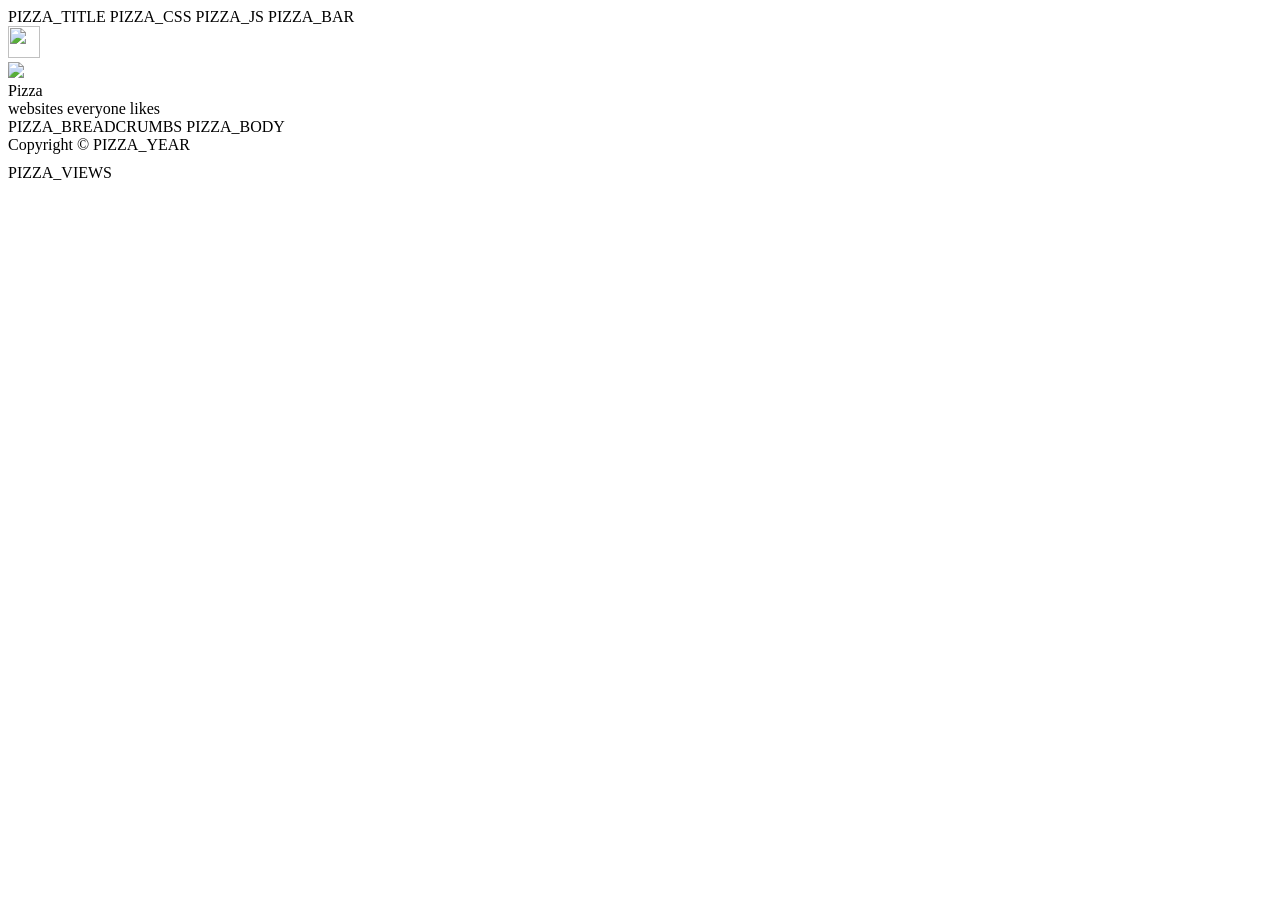
==== themes/default/theme.html @ 7bd69360 "Initial commit." ====
<!DOCTYPE html>
<html lang="en">

<head>
    <meta charset="utf-8">
    <meta name="p:domain_verify" content="4ec7d1ca3f3e4ca6a617974025488c87">
    <meta name="viewport" content="width=device-width, initial-scale=1.0">
    PIZZA_TITLE
    PIZZA_CSS
    PIZZA_JS
</head>

<body>
    PIZZA_BAR
    <div class="wrapper">
        <div class="social">
            <a href="https://www.facebook.com/" target="_blank"><img src="PIZZA_ROOT/themes/PIZZA_THEME/facebook-round.svg" height="32" width="32"></a>
        </div>

        <div class="row header">
            <div class="col-xs-12 col-s-12">
                <div class="header-logo"><img src="PIZZA_ROOT/themes/PIZZA_THEME/pizza-logo.svg"></div>
                <div class="header-title">Pizza</div>
                <div class="header-subtitle">websites everyone likes</div>
            </div>
        </div>

        <div class="row content">
            <div class="col-xs-12 col-s-12">
                PIZZA_BREADCRUMBS
                PIZZA_BODY
            </div>
        </div>

        <div class="row footer">
            <div class="col-xs-12 col-s-12">
                Copyright © PIZZA_YEAR
                <div style="margin-top: 10px;">PIZZA_VIEWS</div>
            </div>
        </div>
    </div>
</body>

</html>
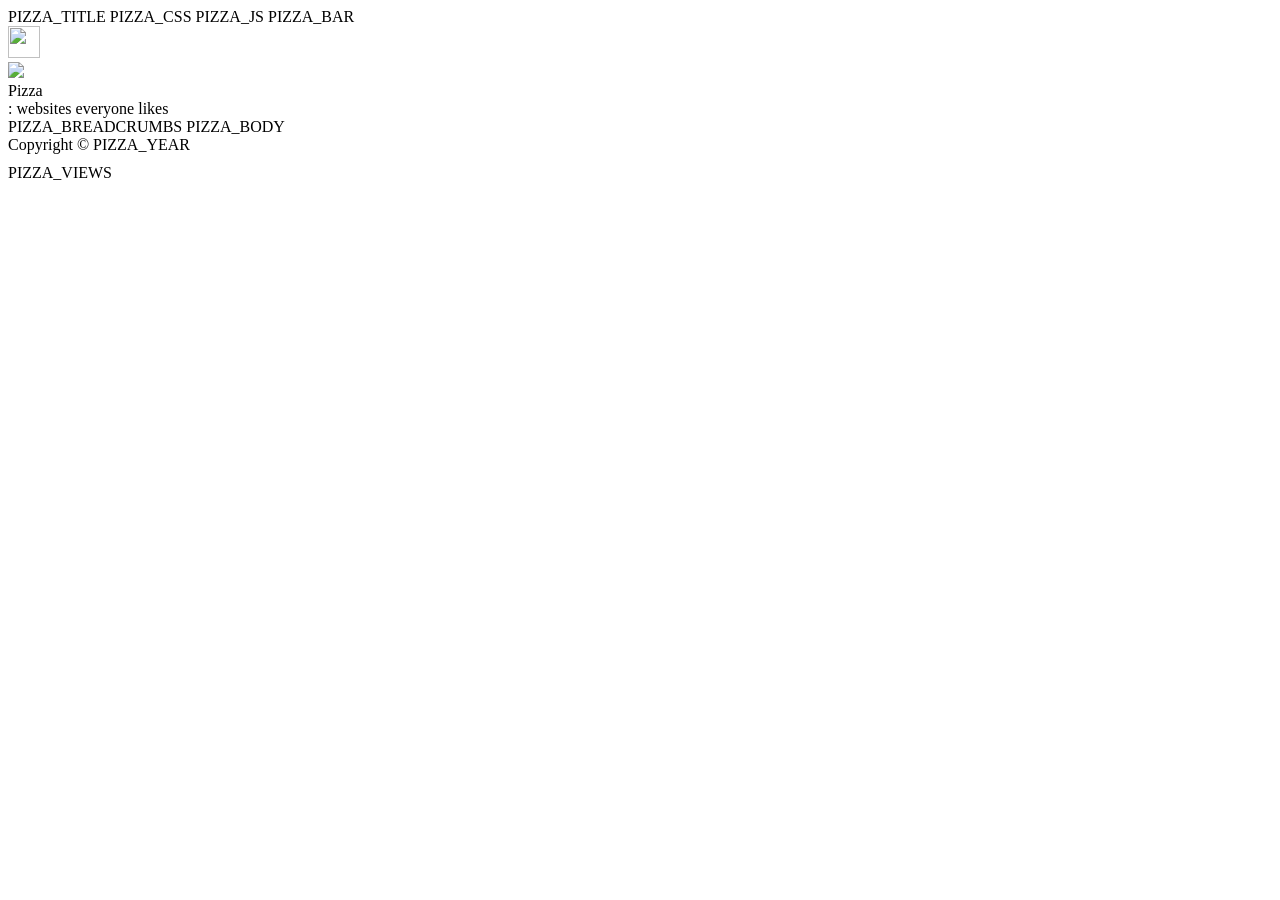
==== commit e2fb81f0: "Updated default theme and primer database." ====
--- a/themes/default/theme.html
+++ b/themes/default/theme.html
@@ -21,7 +21,7 @@
             <div class="col-xs-12 col-s-12">
                 <div class="header-logo"><img src="PIZZA_ROOT/themes/PIZZA_THEME/pizza-logo.svg"></div>
                 <div class="header-title">Pizza</div>
-                <div class="header-subtitle">websites everyone likes</div>
+                <div class="header-subtitle">: websites everyone likes</div>
             </div>
         </div>
 
